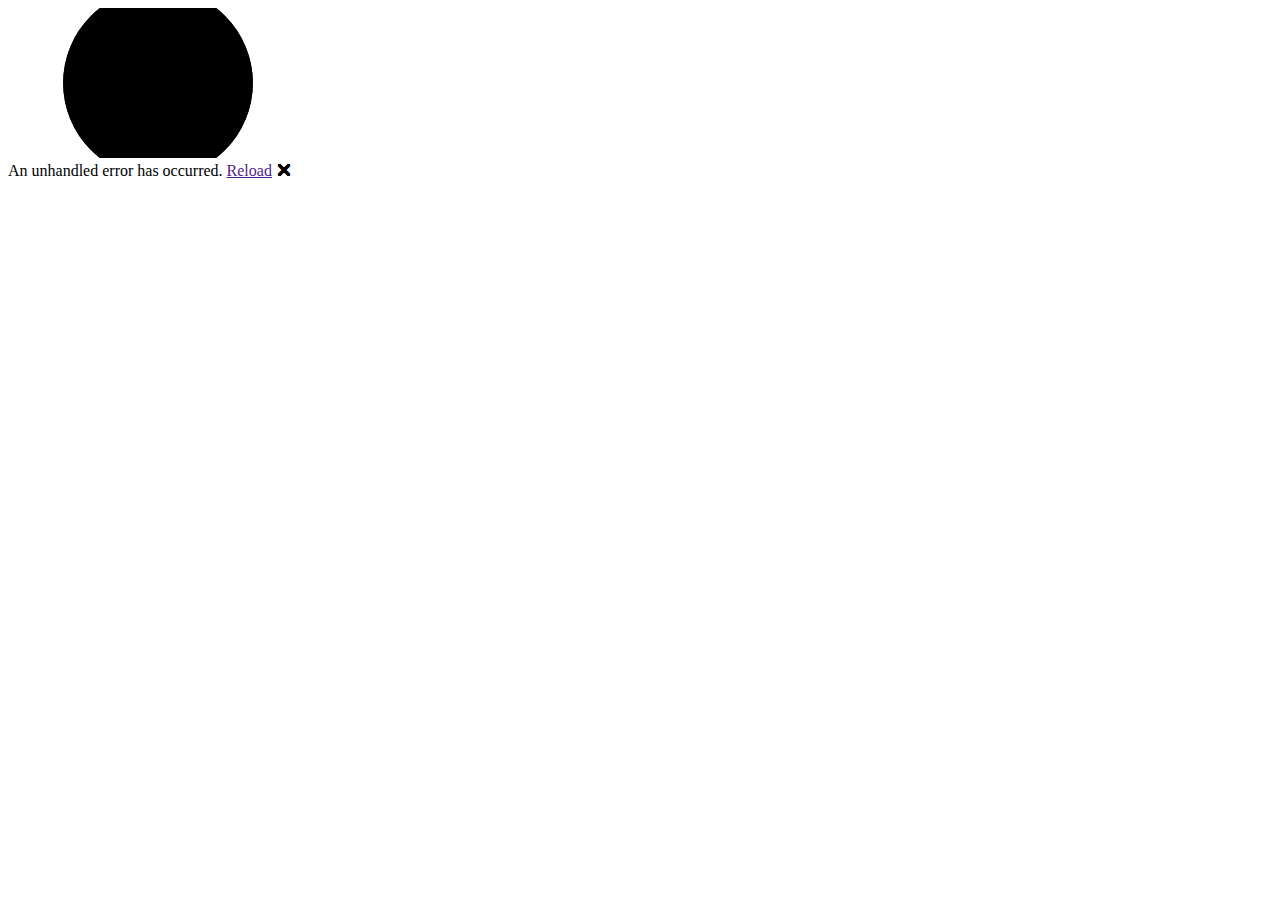
==== BinaryCupcake.Client/wwwroot/index.html @ 1e1afb32 "Adicionar arquivos de projeto." ====
<!DOCTYPE html>
<html lang="en">

<head>
    <meta charset="utf-8" />
    <meta name="viewport" content="width=device-width, initial-scale=1.0" />
    <title>BinaryCupcake.Client</title>
    <base href="/" />
    <link href="bootstrap/css/bootstrap.min.css" rel="stylesheet" />
    <link rel="stylesheet" href="css/app.css" />
    <link rel="icon" type="image/png" href="favicon.png" />
    <link href="BinaryCupcake.Client.styles.css" rel="stylesheet" />
    <link href="font-awesome/css/all.min.css" rel="stylesheet" />
    <script src="font-awesome/js/all.min.js"></script>
    <link href="_content/Syncfusion.Blazor.Themes/bootstrap5.css" rel="stylesheet" />
    <script src="_content/Syncfusion.Blazor.Core/scripts/syncfusion-blazor.min.js" type="text/javascript"></script>
    <link href="https://fonts.googleapis.com/css2?family=Roboto:wght@400;700&display=swap" rel="stylesheet">
    <link href="https://cdn.jsdelivr.net/npm/bootstrap-icons/font/bootstrap-icons.css" rel="stylesheet">
    <script src="js/dialog.js"></script>
</head>

<body>
    <div id="app">
        <svg class="loading-progress">
            <circle r="40%" cx="50%" cy="50%" />
            <circle r="40%" cx="50%" cy="50%" />
        </svg>
        <div class="loading-progress-text"></div>
    </div>

    <div id="blazor-error-ui">
        An unhandled error has occurred.
        <a href="" class="reload">Reload</a>
        <a class="dismiss">🗙</a>
    </div>
    <script src="_framework/blazor.webassembly.js"></script>
    <script src="bootstrap/js/bootstrap.bundle.min.js"></script>
</body>

</html>
---- BinaryCupcake.Client/wwwroot/css/app.css ----
html, body {
    font-family: 'Helvetica Neue', Helvetica, Arial, sans-serif;
}

h1:focus {
    outline: none;
}

a, .btn-link {
    color: #0071c1;
}

.btn-primary {
    color: #fff;
    background-color: #1b6ec2;
    border-color: #1861ac;
}

.btn:focus, .btn:active:focus, .btn-link.nav-link:focus, .form-control:focus, .form-check-input:focus {
  box-shadow: 0 0 0 0.1rem white, 0 0 0 0.25rem #258cfb;
}

.content {
    padding-top: 1.1rem;
}

.valid.modified:not([type=checkbox]) {
    outline: 1px solid #26b050;
}

.invalid {
    outline: 1px solid red;
}

.validation-message {
    color: red;
}

#blazor-error-ui {
    background: lightyellow;
    bottom: 0;
    box-shadow: 0 -1px 2px rgba(0, 0, 0, 0.2);
    display: none;
    left: 0;
    padding: 0.6rem 1.25rem 0.7rem 1.25rem;
    position: fixed;
    width: 100%;
    z-index: 1000;
}

    #blazor-error-ui .dismiss {
        cursor: pointer;
        position: absolute;
        right: 0.75rem;
        top: 0.5rem;
    }

.blazor-error-boundary {
    background: url([data-uri]) no-repeat 1rem/1.8rem, #b32121;
    padding: 1rem 1rem 1rem 3.7rem;
    color: white;
}

    .blazor-error-boundary::after {
        content: "An error has occurred."
    }

.loading-progress {
    position: relative;
    display: block;
    width: 8rem;
    height: 8rem;
    margin: 20vh auto 1rem auto;
}

    .loading-progress circle {
        fill: none;
        stroke: #e0e0e0;
        stroke-width: 0.6rem;
        transform-origin: 50% 50%;
        transform: rotate(-90deg);
    }

        .loading-progress circle:last-child {
            stroke: #1b6ec2;
            stroke-dasharray: calc(3.141 * var(--blazor-load-percentage, 0%) * 0.8), 500%;
            transition: stroke-dasharray 0.05s ease-in-out;
        }

.loading-progress-text {
    position: absolute;
    text-align: center;
    font-weight: bold;
    inset: calc(20vh + 3.25rem) 0 auto 0.2rem;
}

    .loading-progress-text:after {
        content: var(--blazor-load-percentage-text, "Loading");
    }

code {
    color: #c02d76;
}

/*Custom Styles*/
$styleCursor {
    cursor: pointer;
}

#styleButton{
    border-radius: 0px
}

.controle-container{
    background-color: #ffffff;
}

.e-carousel .slide-content{
    align-items: center;
    display: flex;
    font-size: 1.25rem;
    height: 100%;
    justify-content: center;
}

.e-carousel .e-carousel-indicators .e-indicator-bars .e-indicator-bar .indicator{
    background-color: #3e3c41;
    border-radius: 0.25rem;
    cursor: pointer;
    display: flex;
    height: 0.5rem;
    justify-content: center;
    margin: 0.2rem;
    width: 2rem;
}

.e-carousel .e-carousel-indicators .e-indicator-bars .e-indicator-bar.e-active .indicator{
    background-color: #3C78EF;
    color: $ffff;
}

.container-fluid {
    overflow-x: auto;
}

.card:hover {
    transform: translateY(-5px);
    box-shadow: 0 4px 10px rgba(0, 0, 0, 0.1);
}

.custom-bg {
    box-shadow: 0 4px 8px rgba(0, 0, 0, 0.1); /* Sombra suave */
}

.card.no-hover {
    box-shadow: 0 4px 10px rgba(0, 0, 0, 0.1);
}
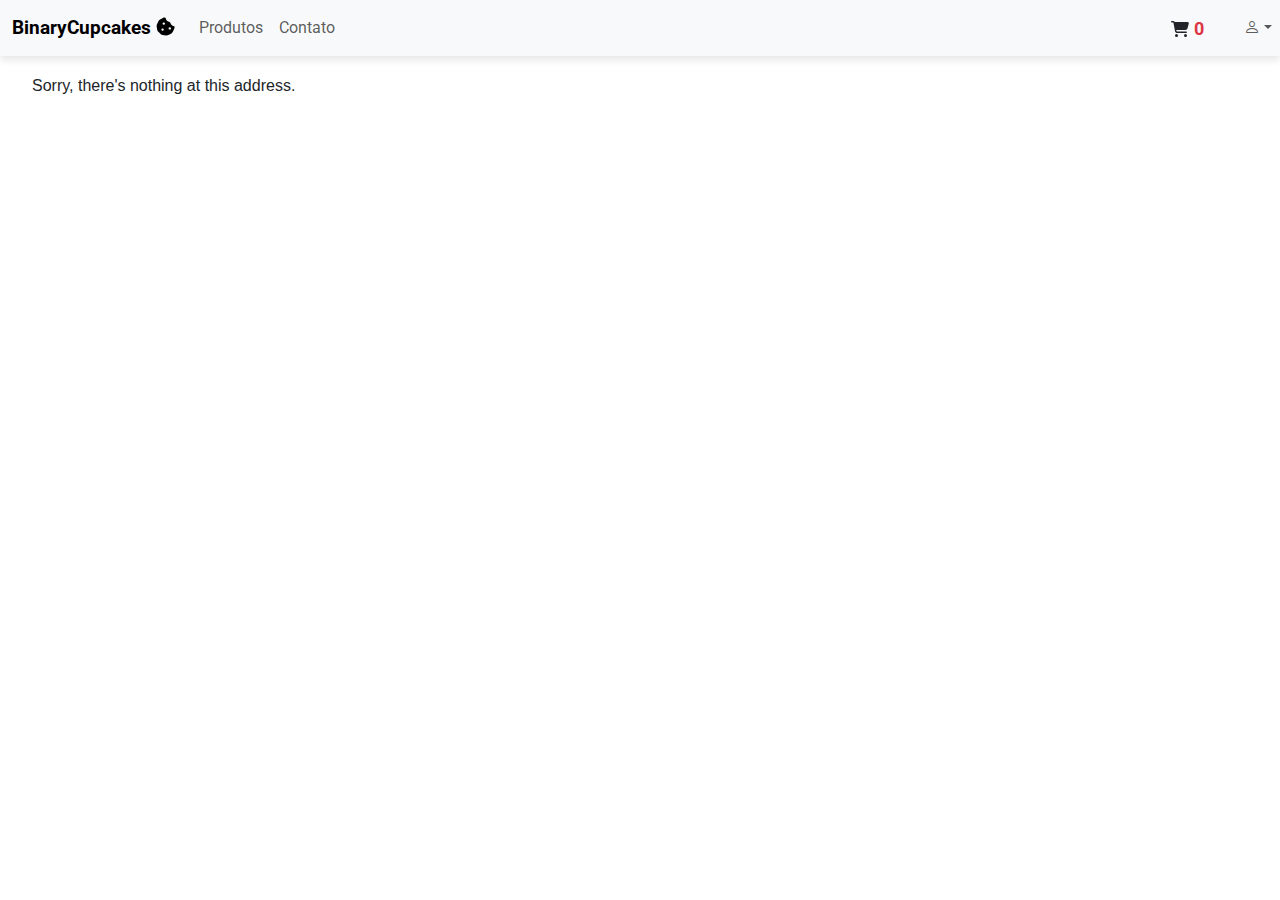
==== commit f30d04f1: "Feat: atualiza perfil e fix typo" ====
--- a/BinaryCupcake.Client/wwwroot/index.html
+++ b/BinaryCupcake.Client/wwwroot/index.html
@@ -6,6 +6,7 @@
     <meta name="viewport" content="width=device-width, initial-scale=1.0" />
     <title>BinaryCupcake.Client</title>
     <base href="/" />
+    <script src="js/dialog.js"></script>
     <link href="bootstrap/css/bootstrap.min.css" rel="stylesheet" />
     <link rel="stylesheet" href="css/app.css" />
     <link rel="icon" type="image/png" href="favicon.png" />
@@ -16,7 +17,9 @@
     <script src="_content/Syncfusion.Blazor.Core/scripts/syncfusion-blazor.min.js" type="text/javascript"></script>
     <link href="https://fonts.googleapis.com/css2?family=Roboto:wght@400;700&display=swap" rel="stylesheet">
     <link href="https://cdn.jsdelivr.net/npm/bootstrap-icons/font/bootstrap-icons.css" rel="stylesheet">
-    <script src="js/dialog.js"></script>
+    <!--<link href="https://cdn.syncfusion.com/ej2/20.3.50/material.css" rel="stylesheet"/>-->
+    <script src="https://cdn.syncfusion.com/ej2/20.3.50/dist/ej2.min.js"></script>
+    <script src="js/logout.js"></script>
 </head>
 
 <body>
@@ -29,8 +32,8 @@
     </div>
 
     <div id="blazor-error-ui">
-        An unhandled error has occurred.
-        <a href="" class="reload">Reload</a>
+        Ocorreu um erro.
+        <a href="" class="reload">Recarregue a página!</a>
         <a class="dismiss">🗙</a>
     </div>
     <script src="_framework/blazor.webassembly.js"></script>
--- a/BinaryCupcake.Client/wwwroot/css/app.css
+++ b/BinaryCupcake.Client/wwwroot/css/app.css
@@ -102,7 +102,7 @@
     color: #c02d76;
 }
 
-/*Custom Styles*/
+Custom Styles
 $styleCursor {
     cursor: pointer;
 }
@@ -144,14 +144,11 @@
 }
 
 .card:hover {
-    transform: translateY(-5px);
-    box-shadow: 0 4px 10px rgba(0, 0, 0, 0.1);
+    transform: translateY(-1px);
+    box-shadow: 0 2px 6px rgba(0, 0, 0, 0.08);
+    transition: transform 0.2s ease, box-shadow 0.2s ease;
 }
 
 .custom-bg {
-    box-shadow: 0 4px 8px rgba(0, 0, 0, 0.1); /* Sombra suave */
+    box-shadow: 0 4px 8px rgba(0, 0, 0, 0.1);  Sombra suave 
 }
-
-.card.no-hover {
-    box-shadow: 0 4px 10px rgba(0, 0, 0, 0.1);
-}